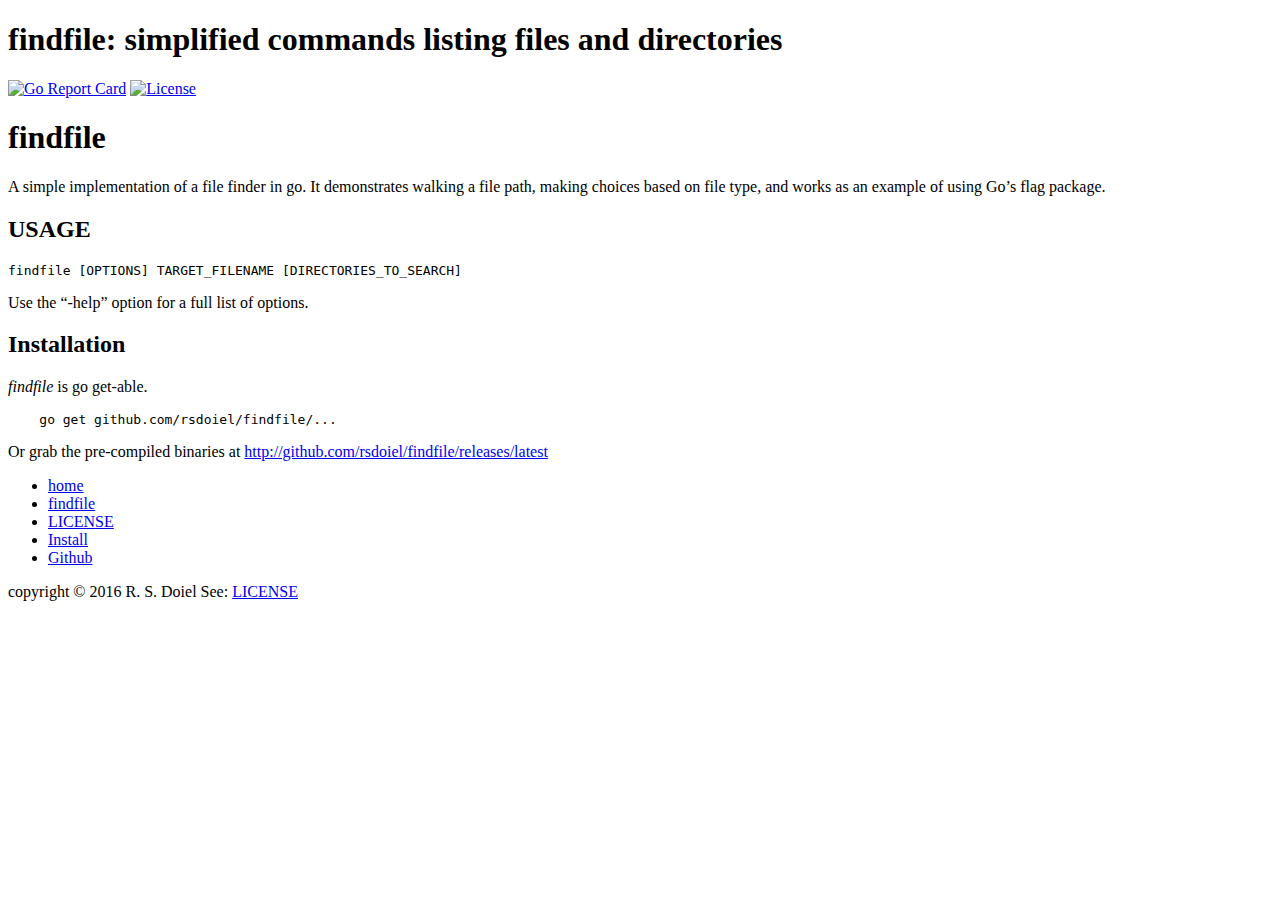
==== index.html @ c8ef80e6 "commiting to" ====
<!DOCTYPE html>
<html>
<head>
    <title>findfile: simplified commands listing files and directories</title>
    <link href='https://fonts.googleapis.com/css?family=Noto+Sans:400,700,400italic' rel='stylesheet' type='text/css'>
    <link href="css/site.css" rel="stylesheet" />
<head>
<body>
    <header>
        <h1>findfile: simplified commands listing files and directories</h1>
    </header>
    <section><p><a href="http://goreportcard.com/report/rsdoiel/findfile"><img src="http://goreportcard.com/badge/rsdoiel/findfile" alt="Go Report Card" /></a>
<a href="https://opensource.org/licenses/BSD-3-Clause"><img src="https://img.shields.io/badge/License-BSD%203--Clause-blue.svg" alt="License" /></a></p>

<h1>findfile</h1>

<p>A simple implementation of a file finder in go. It demonstrates walking a file path, making choices based on file type, and works as an example of using Go&rsquo;s flag package.</p>

<h2>USAGE</h2>

<pre><code>findfile [OPTIONS] TARGET_FILENAME [DIRECTORIES_TO_SEARCH]
</code></pre>

<p>Use the &ldquo;-help&rdquo; option for a full list of options.</p>

<h2>Installation</h2>

<p><em>findfile</em> is go get-able.</p>

<pre><code>    go get github.com/rsdoiel/findfile/...
</code></pre>

<p>Or grab the pre-compiled binaries at <a href="http://github.com/rsdoiel/findfile/releases/latest">http://github.com/rsdoiel/findfile/releases/latest</a></p>
</section>
    <nav><ul>
<li><a href="/">home</a></li>
<li><a href="./">findfile</a></li>
<li><a href="LICENSE">LICENSE</a></li>
<li><a href="install.html">Install</a></li>
<li><a href="https://github.com/rsdoiel/findfile">Github</a></li>
</ul>
</nav>
    <footer>
    <p>copyright &copy; 2016 R. S. Doiel
See: <a href="LICENSE">LICENSE</a></p>

    </footer>
</body>
</html>
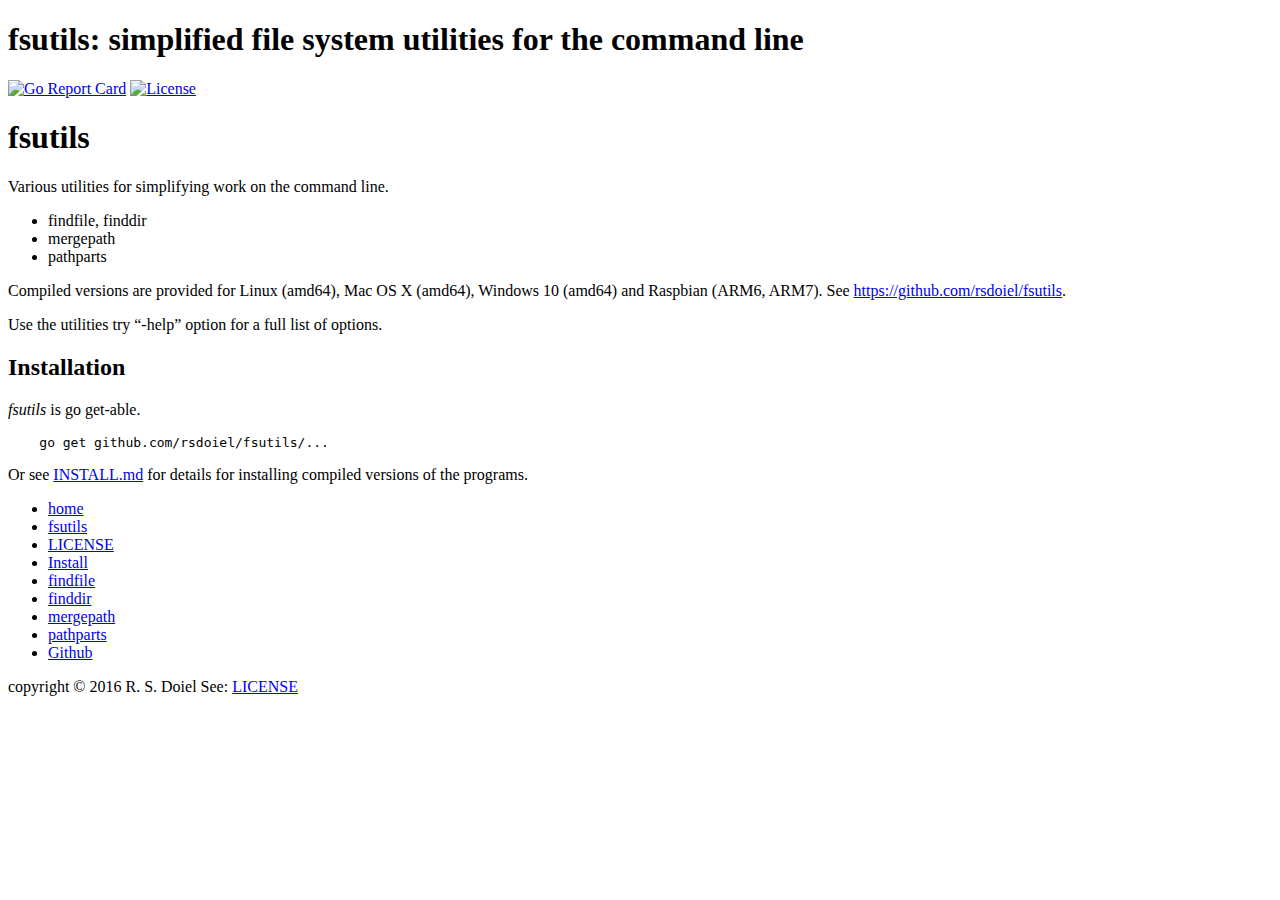
==== commit 52bd67ed: "quick save" ====
--- a/index.html
+++ b/index.html
@@ -1,43 +1,52 @@
 <!DOCTYPE html>
 <html>
 <head>
-    <title>findfile: simplified commands listing files and directories</title>
+    <title>fsutils: simplified file system utilities for the command line</title>
     <link href='https://fonts.googleapis.com/css?family=Noto+Sans:400,700,400italic' rel='stylesheet' type='text/css'>
     <link href="css/site.css" rel="stylesheet" />
 <head>
 <body>
     <header>
-        <h1>findfile: simplified commands listing files and directories</h1>
+        <h1>fsutils: simplified file system utilities for the command line</h1>
     </header>
-    <section><p><a href="http://goreportcard.com/report/rsdoiel/findfile"><img src="http://goreportcard.com/badge/rsdoiel/findfile" alt="Go Report Card" /></a>
+    <section><p><a href="http://goreportcard.com/report/rsdoiel/fsutils"><img src="http://goreportcard.com/badge/rsdoiel/fsutils" alt="Go Report Card" /></a>
 <a href="https://opensource.org/licenses/BSD-3-Clause"><img src="https://img.shields.io/badge/License-BSD%203--Clause-blue.svg" alt="License" /></a></p>
 
-<h1>findfile</h1>
+<h1>fsutils</h1>
 
-<p>A simple implementation of a file finder in go. It demonstrates walking a file path, making choices based on file type, and works as an example of using Go&rsquo;s flag package.</p>
+<p>Various utilities for simplifying work on the command line.</p>
 
-<h2>USAGE</h2>
+<ul>
+<li>findfile, finddir</li>
+<li>mergepath</li>
+<li>pathparts</li>
+</ul>
 
-<pre><code>findfile [OPTIONS] TARGET_FILENAME [DIRECTORIES_TO_SEARCH]
-</code></pre>
+<p>Compiled versions are provided for Linux (amd64), Mac OS X (amd64),
+Windows 10 (amd64) and Raspbian (ARM6, ARM7). See <a href="https://github.com/rsdoiel/fsutils">https://github.com/rsdoiel/fsutils</a>.</p>
 
-<p>Use the &ldquo;-help&rdquo; option for a full list of options.</p>
+<p>Use the utilities try &ldquo;-help&rdquo; option for a full list of options.</p>
 
 <h2>Installation</h2>
 
-<p><em>findfile</em> is go get-able.</p>
+<p><em>fsutils</em> is go get-able.</p>
 
-<pre><code>    go get github.com/rsdoiel/findfile/...
+<pre><code>    go get github.com/rsdoiel/fsutils/...
 </code></pre>
 
-<p>Or grab the pre-compiled binaries at <a href="http://github.com/rsdoiel/findfile/releases/latest">http://github.com/rsdoiel/findfile/releases/latest</a></p>
+<p>Or see <a href="install.html">INSTALL.md</a> for details for installing
+compiled versions of the programs.</p>
 </section>
     <nav><ul>
 <li><a href="/">home</a></li>
-<li><a href="./">findfile</a></li>
+<li><a href="./">fsutils</a></li>
 <li><a href="LICENSE">LICENSE</a></li>
 <li><a href="install.html">Install</a></li>
-<li><a href="https://github.com/rsdoiel/findfile">Github</a></li>
+<li><a href="findfile.html">findfile</a></li>
+<li><a href="finddir.html">finddir</a></li>
+<li><a href="mergepath.html">mergepath</a></li>
+<li><a href="pathparts.html">pathparts</a></li>
+<li><a href="https://github.com/rsdoiel/fsutils">Github</a></li>
 </ul>
 </nav>
     <footer>
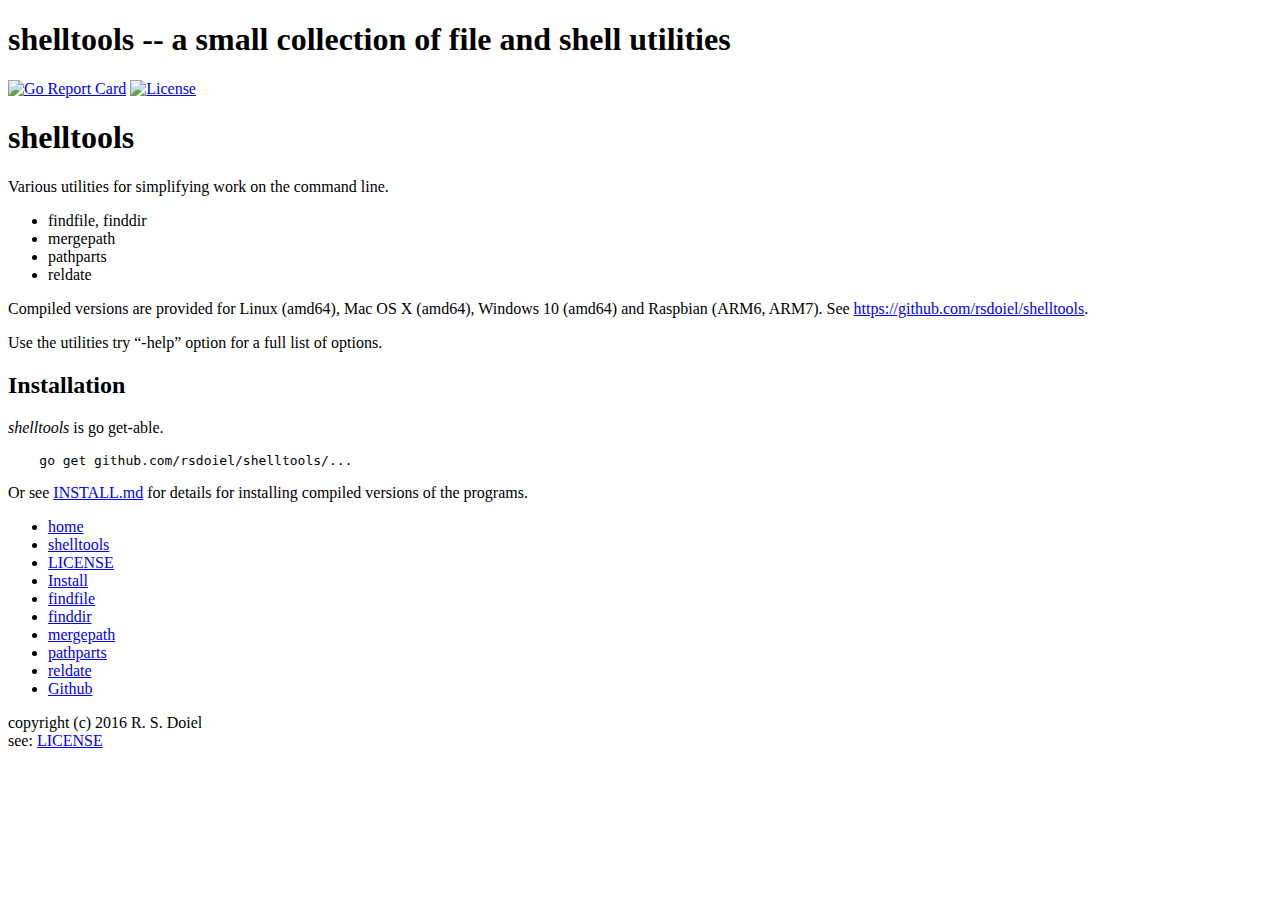
==== commit 9dad5c37: "renamed repo to shelltools, merged in reldate" ====
--- a/index.html
+++ b/index.html
@@ -1,18 +1,17 @@
 <!DOCTYPE html>
 <html>
 <head>
-    <title>fsutils: simplified file system utilities for the command line</title>
-    <link href='https://fonts.googleapis.com/css?family=Noto+Sans:400,700,400italic' rel='stylesheet' type='text/css'>
+    <title>shelltools -- a small collection of file and shell utilities</title>
     <link href="css/site.css" rel="stylesheet" />
 <head>
 <body>
     <header>
-        <h1>fsutils: simplified file system utilities for the command line</h1>
+        <h1>shelltools -- a small collection of file and shell utilities</h1>
     </header>
-    <section><p><a href="http://goreportcard.com/report/rsdoiel/fsutils"><img src="http://goreportcard.com/badge/rsdoiel/fsutils" alt="Go Report Card" /></a>
+    <section><p><a href="http://goreportcard.com/report/rsdoiel/shelltools"><img src="http://goreportcard.com/badge/rsdoiel/shelltools" alt="Go Report Card" /></a>
 <a href="https://opensource.org/licenses/BSD-3-Clause"><img src="https://img.shields.io/badge/License-BSD%203--Clause-blue.svg" alt="License" /></a></p>
 
-<h1>fsutils</h1>
+<h1>shelltools</h1>
 
 <p>Various utilities for simplifying work on the command line.</p>
 
@@ -20,18 +19,19 @@
 <li>findfile, finddir</li>
 <li>mergepath</li>
 <li>pathparts</li>
+<li>reldate</li>
 </ul>
 
 <p>Compiled versions are provided for Linux (amd64), Mac OS X (amd64),
-Windows 10 (amd64) and Raspbian (ARM6, ARM7). See <a href="https://github.com/rsdoiel/fsutils">https://github.com/rsdoiel/fsutils</a>.</p>
+Windows 10 (amd64) and Raspbian (ARM6, ARM7). See <a href="https://github.com/rsdoiel/shelltools">https://github.com/rsdoiel/shelltools</a>.</p>
 
 <p>Use the utilities try &ldquo;-help&rdquo; option for a full list of options.</p>
 
 <h2>Installation</h2>
 
-<p><em>fsutils</em> is go get-able.</p>
+<p><em>shelltools</em> is go get-able.</p>
 
-<pre><code>    go get github.com/rsdoiel/fsutils/...
+<pre><code>    go get github.com/rsdoiel/shelltools/...
 </code></pre>
 
 <p>Or see <a href="install.html">INSTALL.md</a> for details for installing
@@ -39,20 +39,20 @@
 </section>
     <nav><ul>
 <li><a href="/">home</a></li>
-<li><a href="./">fsutils</a></li>
-<li><a href="LICENSE">LICENSE</a></li>
+<li><a href="./">shelltools</a></li>
+<li><a href="license.html">LICENSE</a></li>
 <li><a href="install.html">Install</a></li>
 <li><a href="findfile.html">findfile</a></li>
 <li><a href="finddir.html">finddir</a></li>
 <li><a href="mergepath.html">mergepath</a></li>
 <li><a href="pathparts.html">pathparts</a></li>
-<li><a href="https://github.com/rsdoiel/fsutils">Github</a></li>
+<li><a href="reldate.html">reldate</a></li>
+<li><a href="https://github.com/rsdoiel/shelltools">Github</a></li>
 </ul>
 </nav>
     <footer>
-    <p>copyright &copy; 2016 R. S. Doiel
-See: <a href="LICENSE">LICENSE</a></p>
-
+    copyright (c) 2016 R. S. Doiel<br />
+    see: <a href="license.html">LICENSE</a>
     </footer>
 </body>
 </html>
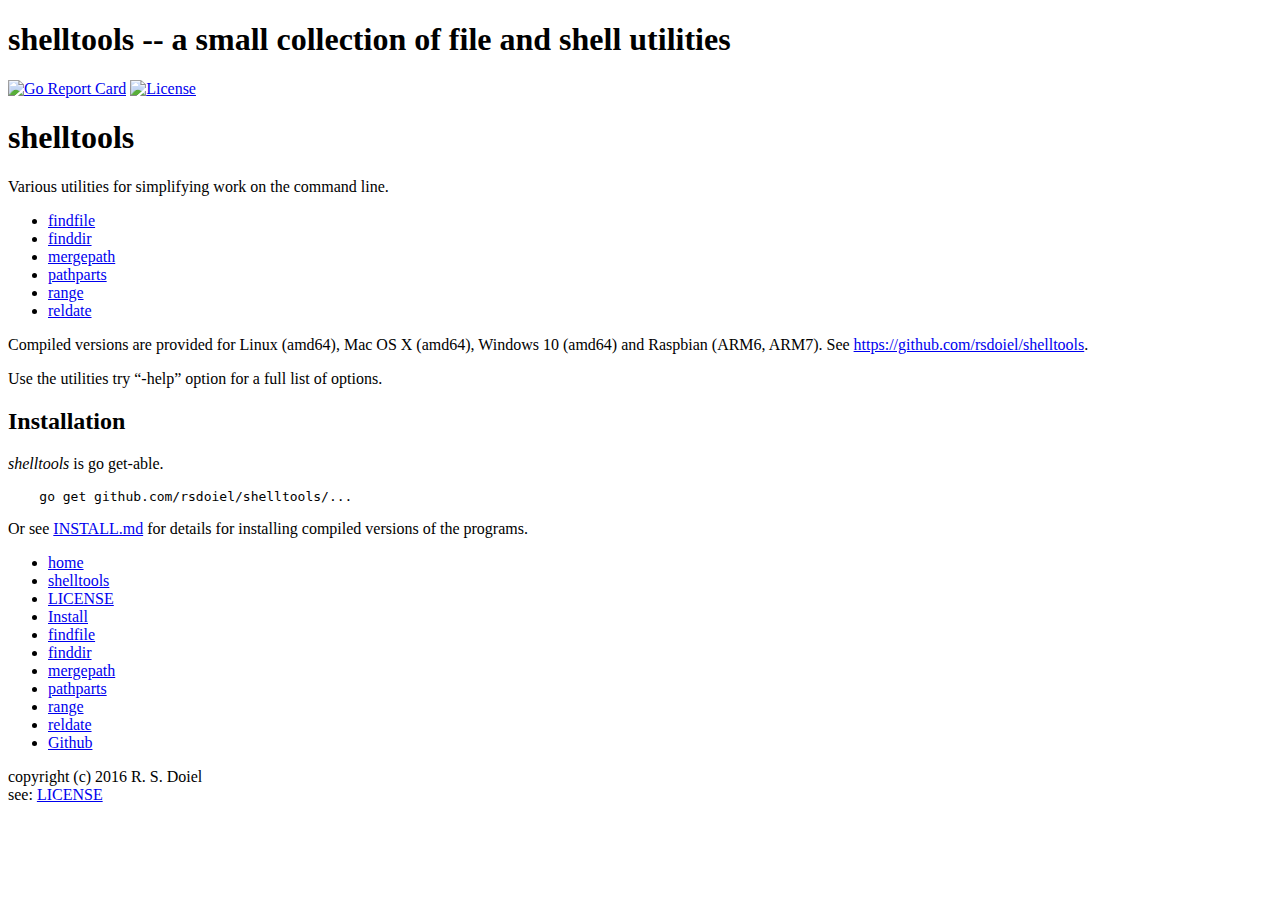
==== commit 9e424019: "commiting to" ====
--- a/index.html
+++ b/index.html
@@ -16,10 +16,12 @@
 <p>Various utilities for simplifying work on the command line.</p>
 
 <ul>
-<li>findfile, finddir</li>
-<li>mergepath</li>
-<li>pathparts</li>
-<li>reldate</li>
+<li><a href="findfile.html">findfile</a></li>
+<li><a href="finddir.html">finddir</a></li>
+<li><a href="mergepath.html">mergepath</a></li>
+<li><a href="pathparts.html">pathparts</a></li>
+<li><a href="range.html">range</a></li>
+<li><a href="reldate.html">reldate</a></li>
 </ul>
 
 <p>Compiled versions are provided for Linux (amd64), Mac OS X (amd64),
@@ -46,6 +48,7 @@
 <li><a href="finddir.html">finddir</a></li>
 <li><a href="mergepath.html">mergepath</a></li>
 <li><a href="pathparts.html">pathparts</a></li>
+<li><a href="range.html">range</a></li>
 <li><a href="reldate.html">reldate</a></li>
 <li><a href="https://github.com/rsdoiel/shelltools">Github</a></li>
 </ul>
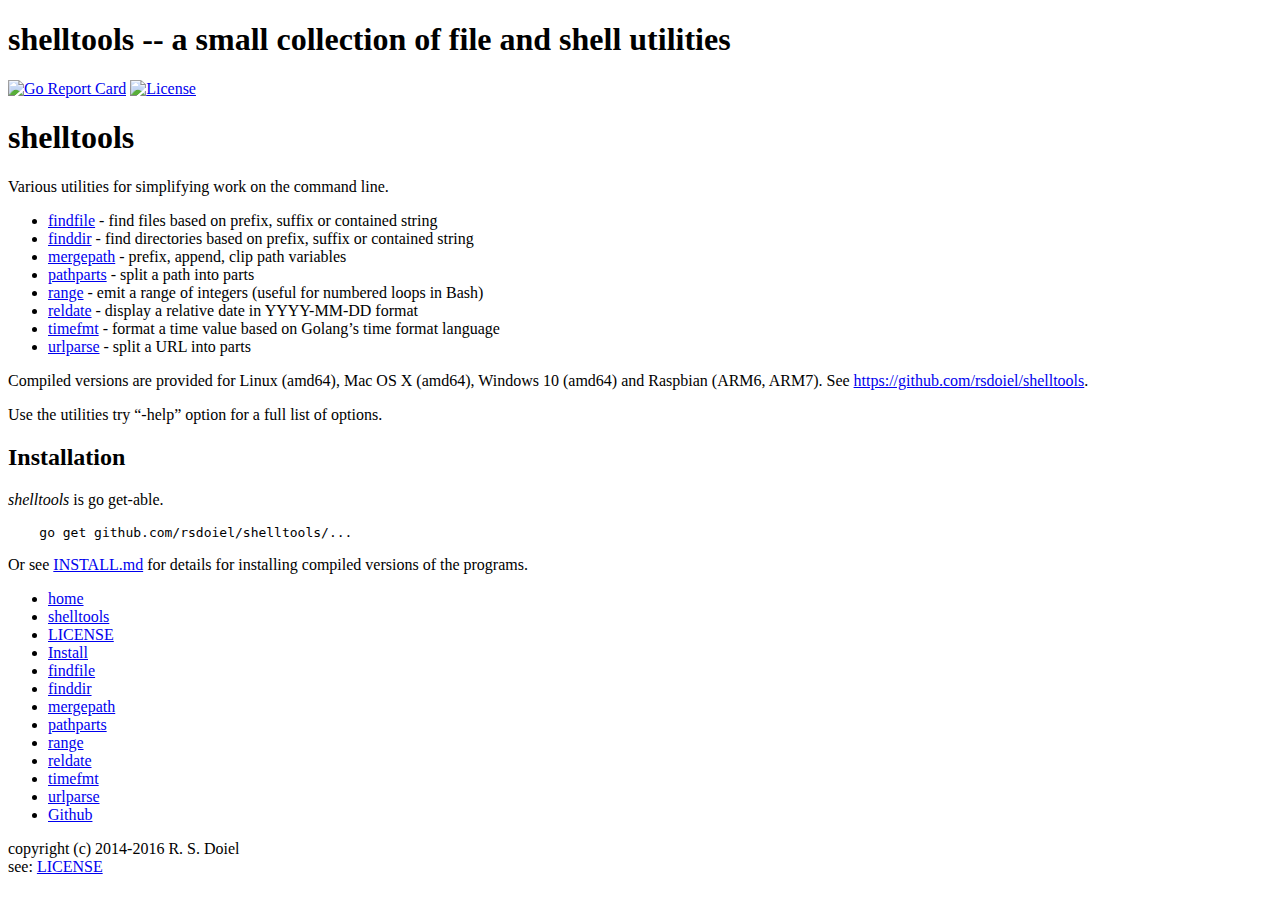
==== commit bbe96e5c: "dropped separate copyright.md file" ====
--- a/index.html
+++ b/index.html
@@ -16,12 +16,14 @@
 <p>Various utilities for simplifying work on the command line.</p>
 
 <ul>
-<li><a href="findfile.html">findfile</a></li>
-<li><a href="finddir.html">finddir</a></li>
-<li><a href="mergepath.html">mergepath</a></li>
-<li><a href="pathparts.html">pathparts</a></li>
-<li><a href="range.html">range</a></li>
-<li><a href="reldate.html">reldate</a></li>
+<li><a href="findfile.html">findfile</a> - find files based on prefix, suffix or contained string</li>
+<li><a href="finddir.html">finddir</a> - find directories based on prefix, suffix or contained string</li>
+<li><a href="mergepath.html">mergepath</a> - prefix, append, clip path variables</li>
+<li><a href="pathparts.html">pathparts</a> - split a path into parts</li>
+<li><a href="range.html">range</a> - emit a range of integers (useful for numbered loops in Bash)</li>
+<li><a href="reldate.html">reldate</a> - display a relative date in YYYY-MM-DD format</li>
+<li><a href="timefmt.html">timefmt</a> - format a time value based on Golang&rsquo;s time format language</li>
+<li><a href="urlparse.html">urlparse</a> - split a URL into parts</li>
 </ul>
 
 <p>Compiled versions are provided for Linux (amd64), Mac OS X (amd64),
@@ -50,11 +52,13 @@
 <li><a href="pathparts.html">pathparts</a></li>
 <li><a href="range.html">range</a></li>
 <li><a href="reldate.html">reldate</a></li>
+<li><a href="timefmt.html">timefmt</a></li>
+<li><a href="urlparse.html">urlparse</a></li>
 <li><a href="https://github.com/rsdoiel/shelltools">Github</a></li>
 </ul>
 </nav>
     <footer>
-    copyright (c) 2016 R. S. Doiel<br />
+    copyright (c) 2014-2016 R. S. Doiel<br />
     see: <a href="license.html">LICENSE</a>
     </footer>
 </body>
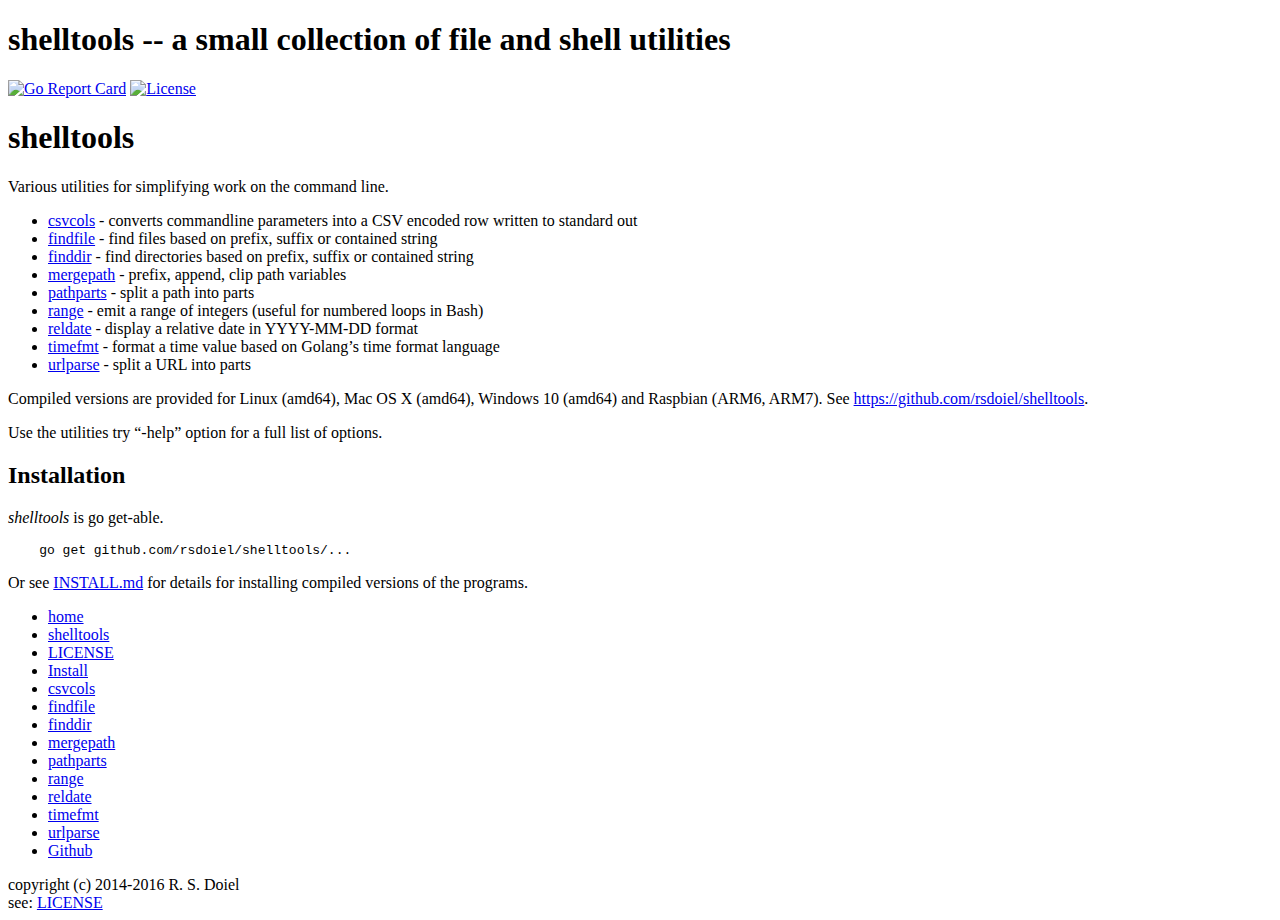
==== commit 72ec67fd: "commiting to" ====
--- a/index.html
+++ b/index.html
@@ -16,6 +16,7 @@
 <p>Various utilities for simplifying work on the command line.</p>
 
 <ul>
+<li><a href="csvcols.html">csvcols</a> - converts commandline parameters into a CSV encoded row written to standard out</li>
 <li><a href="findfile.html">findfile</a> - find files based on prefix, suffix or contained string</li>
 <li><a href="finddir.html">finddir</a> - find directories based on prefix, suffix or contained string</li>
 <li><a href="mergepath.html">mergepath</a> - prefix, append, clip path variables</li>
@@ -46,6 +47,7 @@
 <li><a href="./">shelltools</a></li>
 <li><a href="license.html">LICENSE</a></li>
 <li><a href="install.html">Install</a></li>
+<li><a href="csvcols.html">csvcols</a></li>
 <li><a href="findfile.html">findfile</a></li>
 <li><a href="finddir.html">finddir</a></li>
 <li><a href="mergepath.html">mergepath</a></li>
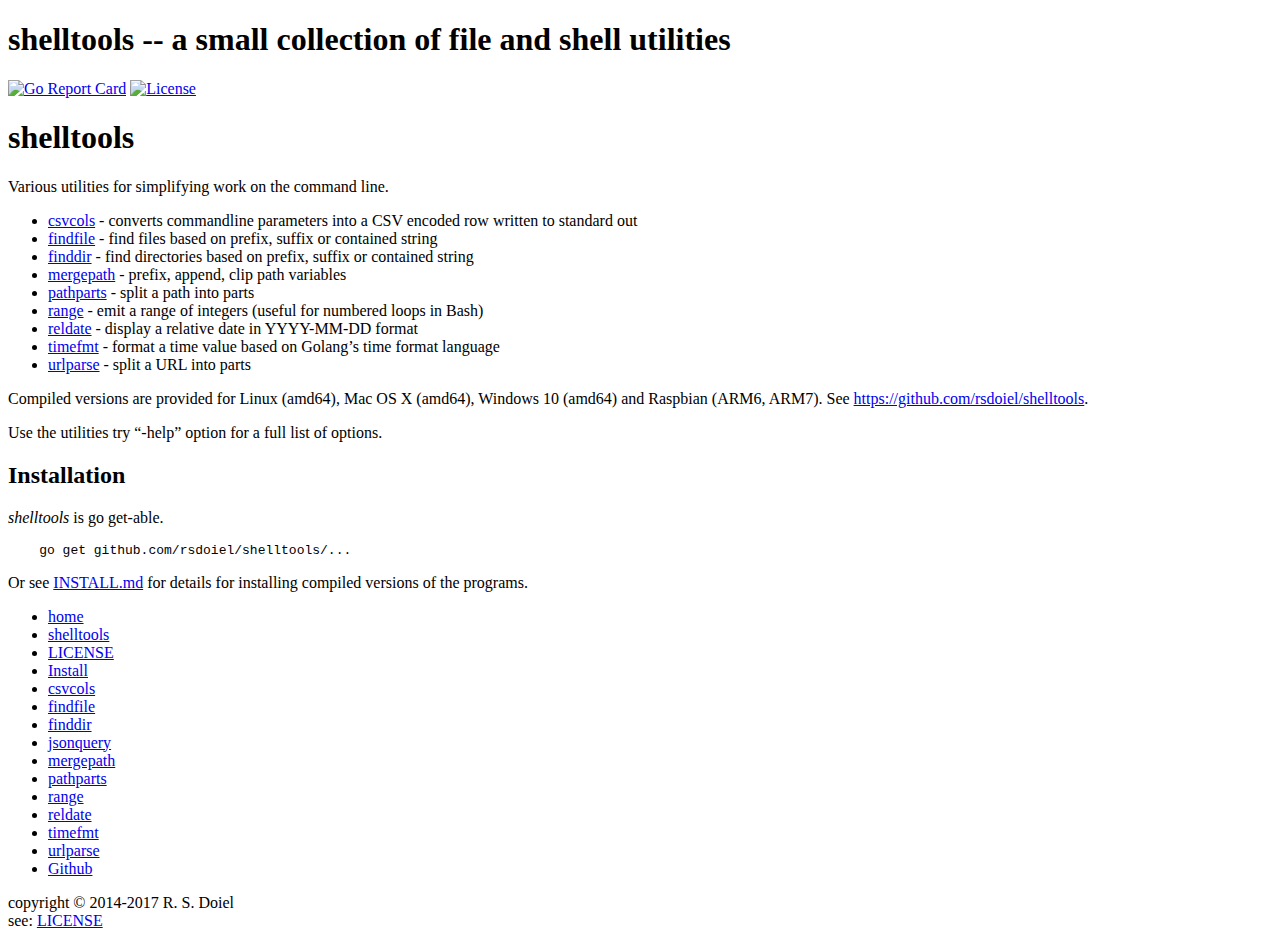
==== commit 831dc9c0: "Adding jsonquery cli" ====
--- a/index.html
+++ b/index.html
@@ -50,6 +50,7 @@
 <li><a href="csvcols.html">csvcols</a></li>
 <li><a href="findfile.html">findfile</a></li>
 <li><a href="finddir.html">finddir</a></li>
+<li><a href="jsonquery.html">jsonquery</a></li>
 <li><a href="mergepath.html">mergepath</a></li>
 <li><a href="pathparts.html">pathparts</a></li>
 <li><a href="range.html">range</a></li>
@@ -60,7 +61,7 @@
 </ul>
 </nav>
     <footer>
-    copyright (c) 2014-2016 R. S. Doiel<br />
+    copyright &copy; 2014-2017 R. S. Doiel<br />
     see: <a href="license.html">LICENSE</a>
     </footer>
 </body>
